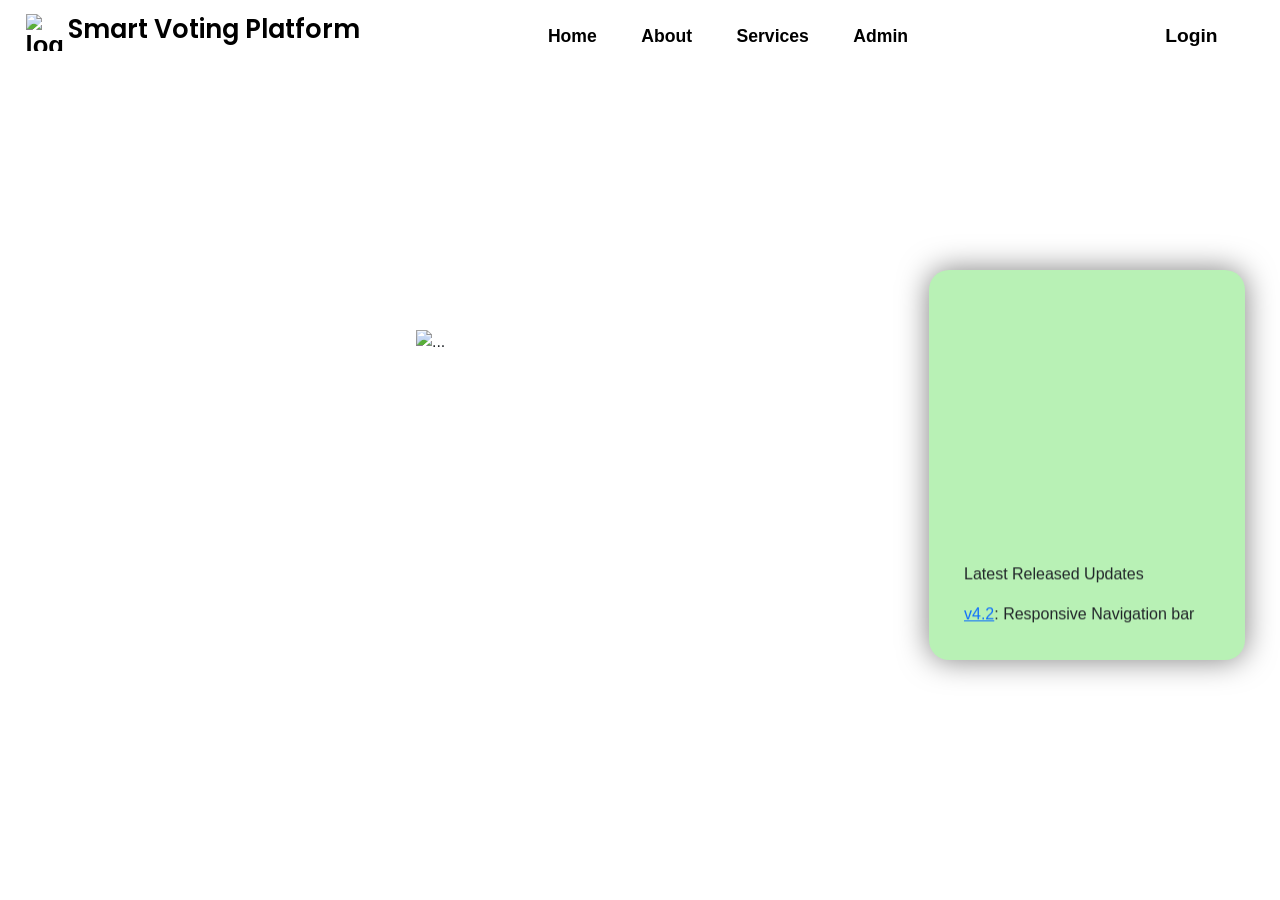
==== index.html @ 3654eeef "Add files via upload" ====
<!DOCTYPE html>
<html lang="en">
    <head>
        <meta http-equiv="Content-Type" content="text/html;charset=UTF-8">
        <meta name="viewport" content="width=device-width, initial-scale=1.0">
        <meta http-equiv="X-UA-Compatible" content="ie=edge">
        <title>Smart Voting Platform</title>
        <link rel="stylesheet" href="support/style.css">

        <link href="https://cdn.jsdelivr.net/npm/bootstrap@5.3.0-alpha1/dist/css/bootstrap.min.css" rel="stylesheet" integrity="sha384-GLhlTQ8iRABdZLl6O3oVMWSktQOp6b7In1Zl3/Jr59b6EGGoI1aFkw7cmDA6j6gD" crossorigin="anonymous">
  
    </head>
    <body>
        <header>
            <h2 class="logo"><img src="https://ecisveep.nic.in/uploads/monthly_2018_04/large.eci-logo.png.3923b99226a762b9e37469d762c31a77.png" class="eci" alt="logo">Smart Voting Platform</h2>
            <nav class="navigation">
                <a href="#">Home</a>
                <a href="#">About</a>
                <a href="#">Services</a>
                <a href="#">Admin</a>
            </nav>
            <div class="main">
                <button class="btnLogin-popup">Login</button>
                <ion-icon class="menu-icon" name="menu"></ion-icon>
                <ion-icon class="menu-close" name="close"></ion-icon>
            </div>
        </header>

        <div class="left-panel">
            <div id="carouselExampleInterval" class="carousel slide" data-bs-ride="carousel">
                <div class="carousel-inner">
                  <div class="carousel-item active" style="object-fit: scale-down;" data-bs-interval="3000" >
                    <img src="https://kuorum.org/wp-content/uploads/2020/05/voto-electronico-validez-legal-940x488.jpg" class="d-block w-100" alt="..." style="height: 300px; width: 1000px;">
                  </div>
                  <div class="carousel-item"  style="object-fit: scale-down;"data-bs-interval="3000">
                    <img src="https://insidetelecom.com/wp-content/uploads/2022/05/vote-online-cover.jpg" class="d-block w-100" alt="..." class="d-block w-100" style="height: 300px; width: 1000px;">
                  </div>
                  <div class="carousel-item"  style="object-fit: scale-down;" data-bs-interval="3000" >
                    <img src="https://static.scientificamerican.com/sciam/cache/file/CF393A78-1DF6-4D70-BF862AC7CA0ACC02_source.jpg" class="d-block w-100" alt="..." style="height: 300px; width: 1000px;">
                  </div>
                  <div class="carousel-item" style="object-fit: scale-down;" data-bs-interval="3000" >
                    <img src="https://www.livelaw.in/h-upload/2021/08/10/1500x900_398309-election-commission-of-india-eci-and-sc.jpg" class="d-block w-100" alt="..." style="height: 300px; width: 1000px;">
                  </div>
                  <div class="carousel-item" style="object-fit: scale-down;" data-bs-interval="3000" >
                    <img src="https://akm-img-a-in.tosshub.com/indiatoday/images/photogallery/201404/pic7_041714023150.jpg?VersionId=1IKxafvCcKlzYUDMSIUN3gmeSVibkaPz" class="d-block w-100" alt="..." style="height: 300px; width: 1000px;">
                  </div>
                </div>
                <!-- <button class="carousel-control-prev" type="button" data-bs-target="#carouselExampleInterval" data-bs-slide="prev">
                  <span class="carousel-control-prev-icon" aria-hidden="true"></span>
                  <span class="visually-hidden">Previous</span>
                </button>
                <button class="carousel-control-next" type="button" data-bs-target="#carouselExampleInterval" data-bs-slide="next">
                  <span class="carousel-control-next-icon" aria-hidden="true"></span>
                  <span class="visually-hidden">Next</span>
                </button> -->
            </div>
        </div>

        <div class="wrapper">
            <span class="icon-close"><ion-icon name="close"></ion-icon></span>
            <div class="form-box login">
                <svg class="bi bi-person-circle" viewBox="0 0 16 16"  fill="currentColor" xmlns="http://www.w3.org/2000/svg">
                  <path d="M13.468 12.37C12.758 11.226 11.195 10 8 10s-4.757 1.225-5.468 2.37A6.987 6.987 0 0 0 8 15a6.987 6.987 0 0 0 5.468-2.63z"/>
                  <path fill-rule="evenodd" d="M8 9a3 3 0 1 0 0-6 3 3 0 0 0 0 6z"/>
                  <path fill-rule="evenodd" d="M8 1a7 7 0 1 0 0 14A7 7 0 0 0 8 1zM0 8a8 8 0 1 1 16 0A8 8 0 0 1 0 8z"/>
                </svg>
                <h2>Login</h2>
                <div class="input-box">
                    <span class="icon"><ion-icon name="person"></ion-icon></span>
                    <input type="text" id="user-id" class="text-field" oninput="this.value = this.value.toUpperCase()" minlength="6" maxlength="6" name="user-id" required/>
                    <label for="email">Voter ID*</label>
                </div>
                <div class="input-box">
                    <span class="icon"><ion-icon name="lock-closed"></ion-icon></span>
                    <input type="password" id="login-password" class="text-field" name="login-password" minlength="8" required/>
                    <label for="password">Password*</label>
                </div>
                <div class="remember-forgot">
                    <label for="">
                        <input type="checkbox" id="check-box">Remember me
                    </label>
                    <a href="#">Forgot Password?</a>
                </div>
                <button class="btn-style" id="login-btn">Login</button>
                <div class="login-register">
                    <p>Not yet registered?
                        <a href="#"  class="register-link">Register</a>
                    </p>
                </div>
            </div>

            <div class="form-box register">
                <h2>Registration</h2>
                <div class="input-box">
                    <span class="icon"><ion-icon name="person"></ion-icon></span>
                    <input type="text" id="voter-id" name="voter-id" class="text-field" required pattern="[0-9A-Z]{6}" oninput="this.value = this.value.toUpperCase()" minlength="6" maxlength="6" name="user-id" required/>
                    <label for="voter-id">Voter ID*<span class="error" id="voter-id-error"></span></label>
                    
                </div>
                <div class="input-box">
                    <span class="icon"><ion-icon name="person"></ion-icon></span>
                    <input type="text" id="aadhaar-id"  name="aadhaar-id" class="text-field" required pattern="[0-9]{12}"  maxlength="12" />
                    <label for="aadhaar-id">Aadhaar ID*<span class="error" id="aadhaar-number-error"></span></label>
                    </span>
                </div>
                <div class="input-box">
                    <span class="icon"><ion-icon name="mail"></ion-icon></span>
                    <input type="email" class="text-field" id="email-id" name="email-id" required/>
                    <label for="email-id">Email ID*<span class="error" id="email-error"></span></label>
                    </span>
                </div>
                <div class="input-box">
                    <span class="icon"><ion-icon name="lock-closed"></ion-icon></span>
                    <input type="password" id="register-password" name="register-password" class="text-field" required pattern="(?=.*\d)(?=.*[a-z])(?=.*[A-Z]).{8,}" title="Must contain at least one  number, one uppercase and lowercase letter, and at least 8 or more characters"/><br>
                    <label for="register-password">Password*<span class="error" id="password-error"></span></label>
                    </span>
                </div>
                <div class="remember-forgot">
                    <label for="">
                        <input type="checkbox" name="" id="">I agree to the terms & conditions
                    </label>
                </div>
                <button type="submit" class="btn-style" id="register-btn">Register</button>
                <div class="login-register">
                    <p>Already registered?
                        <a href="#" class="login-link">Login</a>
                    </p>
                </div>
            </div>
        </div>
        <div class="right-panel">
            <marquee onMouseOver="this.stop()" onMouseOut="this.start()" behavior="scroll" direction="up">
                <p>Latest Released Updates</p>
                <p><a href="https://manjoydutta.github.io/SVMv4.2">v4.2</a>: Responsive Navigation bar</p>
                <p><a href="https://manjoydutta.github.io/SVMv4.1">v4.1</a>: Redefined UX</p>
                <p>v4.0: Redesigned UI</p>
                <p>v3.2: New Portal launched</p>
                <p><a href="https://manjoydutta.github.io/SVMv3.1">v3.1</a>: Admin Analytics building started</p>
                <p><a href="https://manjoydutta.github.io/SVMv3.0">v3.0</a>: Admin Portal Design</p>
                <p>v2.5: Firebase Link-up</p>
                <p><a href="https://manjoydutta.github.io/SVMv2.2">v2.2</a>: Voter Homepage</p>
                <p><a href="https://manjoydutta.github.io/SVMv2.1">v2.1</a>: Administration Portal</p>
                <p>v2.0: First look of the Login and Register page</p>
                <p>v1.0: Intial planning and first view of the project</p>
            </marquee>
        </div>
        <script type="module" src="support/script.js"></script>
        <script src="https://www.gstatic.com/firebasejs/7.19.1/firebase-app.js"></script>
        <script src="https://www.gstatic.com/firebasejs/7.19.1/firebase-database.js"></script>
        <script src="https://cdn.jsdelivr.net/npm/bootstrap@5.3.0-alpha1/dist/js/bootstrap.bundle.min.js" integrity="sha384-w76AqPfDkMBDXo30jS1Sgez6pr3x5MlQ1ZAGC+nuZB+EYdgRZgiwxhTBTkF7CXvN" crossorigin="anonymous"></script>
        <script type="module" src="https://unpkg.com/ionicons@5.5.2/dist/ionicons/ionicons.esm.js"></script>
        <script nomodule src="https://unpkg.com/ionicons@5.5.2/dist/ionicons/ionicons.js"></script>
    </body>
</html>
---- support/style.css ----
@import url('https://fonts.googleapis.com/css?family=Poppins');
@import url('https://cdnjs.cloudflare.com/ajax/libs/font-awesome/4.7.0/css/font-awesome.min.css');
*{
    margin: 0;
    padding: 0;
    box-sizing: border-box;
    /* font-family: 'Poppins', sans-serif; */
    font-family: "Font Awesome", sans-serif;
    user-select: none;
}

body{
    display: flex;
    align-items: center;
    justify-content: center;
    min-height: 100vh;
    background: url(https://akm-img-a-in.tosshub.com/businesstoday/images/story/201905/voter_660_050219100644.jpg?size=1538:750) no-repeat;
    background-size: cover;
    background-position: center;
    color: #000;
}

header{
    position: fixed;
    top: 0;
    left: 0;
    width: 100%;
    padding: 20px 50px;
    display: flex;
    justify-content: space-between;
    align-items: center;
    z-index: 50;
}

header h2{
    display: flex;
    justify-content: space-between;
    font-family: 'Poppins', sans-serif;
}

header h2 img{
    margin-right: 3px;
}

.logo{
    font-size: 1.6em;
    font-weight: 600;
    color: #000;
}

.logo .eci{
    width:39px;
    height:37px;
}

.navigation a{
    position: relative;
    font-size: 1.1em;
    color: #000;
    text-decoration: none;
    font-weight: 600;
    margin: 0 25px;
}

.navigation a::after{
    content: '';
    position: absolute;
    left: 0;
    background: #000;
    width: 100%;
    height: 3px;
    border-radius: 9px;
    bottom: -6px;
    transform: scaleX(0);
    transform-origin: right;
    transition: transform .3s;
}

.navigation a:hover::after{
    transform-origin: left;
    transform: scaleX(1);
}

.main{
    display: flex;
    margin-right: 8px;
}

.main .btnLogin-popup{
    width: 110px;
    height: 45px;
    background: transparent;
    outline: none;
    cursor: pointer;
    font-size: 1.2rem;
    color: #000;
    font-weight: 600;
    margin-left: 40px;
    transition: .2s;
    border: transparent;
    border-radius: 7.8px;
}

.main .btnLogin-popup:hover{
    background: #db6313;
    color: #fff;
    font-weight: 600;
    box-shadow: 0 0 12px rgba(0,0,0,.5);
    border: solid #db6313;
}

.menu-icon{
    display: none;
}

.menu-close{
    display: none;
}

.wrapper{
    position: relative;
    width: 8px;
    height: 510px;
    background: transparent;
    border-radius: 20px;
    backdrop-filter: blur(45px);
    box-shadow: 0 0 33px rgba(0,0,0,.5);
    display: flex;
    align-items: center;
    justify-content: center;
    overflow: hidden;
    transform: scale(0);
    transition: ease-out .4s;
    z-index: 100;
}

.wrapper h2{
    margin-top: 20px;
    margin-bottom: 10px;
}

.wrapper.active-popup{
    width: 420px;
    transform: scale(1);
}

.wrapper.active{
    height: 569px;;
}

.wrapper .form-box  {
    width: 100%;
    padding: 40px;
}

#panel{
    margin-bottom: 20px;
    color: #162938;
}

.wrapper .form-box.login{
    transition: transform .18s ease;
    transform: translateX(0);
}

.wrapper.active .form-box.login{
    transform: translateX(-450px);
}

.wrapper .form-box.register{
    position: absolute;
    transition: none;
    transform: translateX(450px);
}

.wrapper.active .form-box.register{
    transition: transform .18s ease;
    transform: translateX(0);
}

.bi-person-circle{
    height: 5em;
    width: 100%;
}

.wrapper .icon-close{
    position: absolute;
    top: 0;
    right: 0;
    width: 38px;
    height: 38px;
    background: #162938;
    font-size: 2em;
    color: #fff;
    display: flex;
    justify-content: center;
    align-items: center;
    border-bottom-left-radius: 16px;
    z-index: 1;
    cursor: pointer;
}

.form-box h2{
    font-size: 2em;
    color: #162938;
    text-align: center;
}

.input-box{
    position: relative;
    width: 100%;
    height: 50px;
    border-bottom: 2.5px solid #162938;
    margin: 30px 0;
}

.input-box label{
    position: absolute;
    top: 50%;
    left: 5px;
    transform: translateY(-50%);
    font-size: 1em;
    color: #162938;
    font-weight: 600;
    pointer-events: none;
    transition: .5s;
}

.input-box input:focus~label, .input-box input:valid~label{
    top: -5px;
    font-weight: 500;
}

.input-box input{
    width: 100%;
    height: 100%;
    background: transparent;
    border: none;
    outline: none;
    font-size: 1em;
    color: #162938;
    font-weight: 600;
    padding: 0 35px 0 5px;
}

.input-box .icon{
    color: #162938;
    position: absolute;
    right: .2em;
    font-size: 1.2em;
    line-height: 60px;
}

.remember-forgot{
    font-size: .9em;
    color: #162938;
    font-weight: 500;
    margin: -15px 0 15px;
    display: flex;
    justify-content: space-between;
}

.remember-forgot label input{
    accent-color: #162938;
    margin-right: 3px;
}

.remember-forgot a{
    color: #162938;
    text-decoration: none;
}

.remember-forgot a:hover{
    text-decoration: underline;
}

.btn-style{
    width: 100%;
    height: 45px;
    background: #162938;
    border: none;
    outline: none;
    border-radius: 6px;
    cursor: pointer;
    font-size: 1em;
    color: #fff;
    font-weight: 500;
}

.login-register{
    font-size: .9rem;
    color: #162938;
    text-align: center;
    font-weight: 500;
    margin: 25px 0 10px;
}

.login-register p a{
    color: #162938;
    text-decoration: none;
    font-weight: 600;
}

.login-register p a:hover{
    text-decoration: underline;
}

.error {
    color: red;
    font-weight: bold;
    font-size: .8em;
}

.left-panel{
    width: 950px;
    height: 550px;
    margin: 40px 10px 0 0px;
    padding: 20px 50px 0 20px;
    display: flex;
    flex-direction: column;
    position: relative;
    align-items: center;
    justify-content: center;
    overflow: hidden;
    transition: ease-out .2s;
}

.left-panel.active-popup{
    margin: 0;
    padding: 0;
    width: 390px;
    padding: 0 20px 0 0;
    transform: scale(0.5) translateX(-3em);
    transition: ease-in .2s;
}

.right-panel{
    width: 335px;
    height: 390px;
    margin: 65px 0px 0 20px;
    padding: 20px 20px 20px 35px;
    position: relative;
    display: flex;
    flex-direction: column;
    background-color: rgba(184,241,181,1);
    border-radius: 20px;
    backdrop-filter: blur(20px);
    box-shadow: 0 0 30px rgba(0,0,0,.5);
    transition: ease-out .2s;
}

.right-panel.active-popup{
    height: 400px;
    transform: scale(0.55) translateX(3em);
    transition: ease-in .2s;
    box-shadow: none;
}

@media (max-width: 1400px){
    .right-panel{
        margin: 65px 35px 35px 20px;
    }
}

@media (max-width:1280px){
    header{
        padding: 14px 2%;
        transition: .2s;
    }
    .navigation a{
        padding: 5px 0;
        margin: 0px 20px;
    }
}

@media (max-width:1050px){
    header .logo{
        margin-top:13px;
    }
    .menu-icon{
        margin-left: 20px;
        padding-top: 4px;
        font-size: 35px;
        cursor: pointer;
        z-index: 1000;
        display: inline;
        transition: all .5s ease-in;
    }
    .menu-icon.open{
        display: none;
        transition: all .5s ease-out;
    }
    
    .menu-close{
        display: none;
        transition: all .5s ease-in;
    }
    .menu-close.open{
        margin-left: 20px;
        padding-top: 4px;
        font-size: 35px;
        cursor: pointer;
        z-index: 1000;
        display: inline;
        transition: all .5s ease-out;
    }
    .navigation{
        position: absolute;
        display: flex;
        flex-direction: column;
        justify-content: flex-start;
        top: 100%;
        right: -100%;
        width: 270px;
        height: 200px;
        background: orange;
        border-radius: 10px;
        transition: all .45s ease-in;
    }
    .navigation.open{
        right: 1%;
    }
    .navigation a{
        display: block;
        margin: 12px 0;
        padding: 0px 25px;
        transform: all .5s ease;
    }
    .navigation a::after{
        content: '';
        position: absolute;
        left: 20px;
        background: #000;
        width: 30%;
        height: 3px;
        border-radius: 9px;
        bottom: -6px;
        transform: scaleX(0);
        transform-origin: right;
        transition: transform .5s;
    }
    .navigation a:hover::after{
        transform-origin: left;
        transform: scaleX(1);
    }
    body{
        display: flex;
        flex-direction: column;
        align-items: center;
        justify-content: center;
    }
    .left-panel{
        width: 720px;
        height: 500px;
        margin: 40px 10px 0 95px;
    }
    .right-panel{
        width: 432px;
        margin: 40px 10px 30px 60px;
    }
    .wrapper{
        height: 0px;
    }
    .wrapper.active-popup{
        width: 420px;
        height: 510px;
        transform: scale(1) translateX(-2%) translateY(-72%);
    }
    .wrapper.active{
        height: 569px;
    }
}
@media (max-width:600px){
    header .logo{
        margin-top:13px;
    }
    .logo{
        font-size: 1.3em;
    }
    .logo .eci{
        width:30px;
        height:28px;
    }
    .left-panel{
        width: 500px;
        margin: 60px 0 150px;
        padding: 20px 10px 0 10px;
    }
    .right-panel{
        width: 380px;
        height: 510px;
        margin: 0 10px 30px 20px;
    }
    .wrapper{
        margin-left: 360px;
    }
    .wrapper.active-popup{
        width: 420px;
        height: 510px;
        transform: scale(1) translateX(-42%) translateY(-72%);
    }
}
@media (max-width:420px){
    header .logo{
        margin-top:5px;
    }
    .main .btnLogin-popup{
        margin-left: 0px;
        margin-top: 0px;
        font-size: 1em;
        width: 50px;
        height: 25px;
        font-size: 1em;
        transform: translateX(-10%) translateY(-15%);
    }
    .main .btnLogin-popup:hover{
        height: 25px;
    }
    .menu-icon{
        margin-left: 8px;
        margin-top: 0px;
        font-size: 21px;
        transform: translateX(-10%) translateY(-20%);
    }
    .menu-close.open{
        margin-left: 8px;
        margin-top: 0px;
        font-size: 21px;
        transform: translateX(-10%) translateY(-15%);
    }
    .navigation.open{
        right: 2.5%;
        width: 150px;
        height: 190px;
        font-size: .9em;
        transform: translateY(-10%);
    }
    .navigation{
        transform: translateY(-10%);
    }
    .logo{
        font-size: 1.1em;
    }
    .logo .eci{
        width:25px;
        height:24px;
    }
    .left-panel{
        width: 400px;
        margin: 60px 0px 8px 5px;
        padding: 20px 1px 0 10px;
    }
    .left-panel img{
        width: 250px;
        height: 300px;
    }
    .right-panel{
        width: 350px;
        height: 450px;
        margin: 10px 0 25px 11px 25px;
    }
    .wrapper.active-popup{
        width: 420px;
        height: 510px;
        transform: scale(0.85) translateX(-50%) translateY(-89%);
    }
    .wrapper.active{
        height: 569px;
    }
}
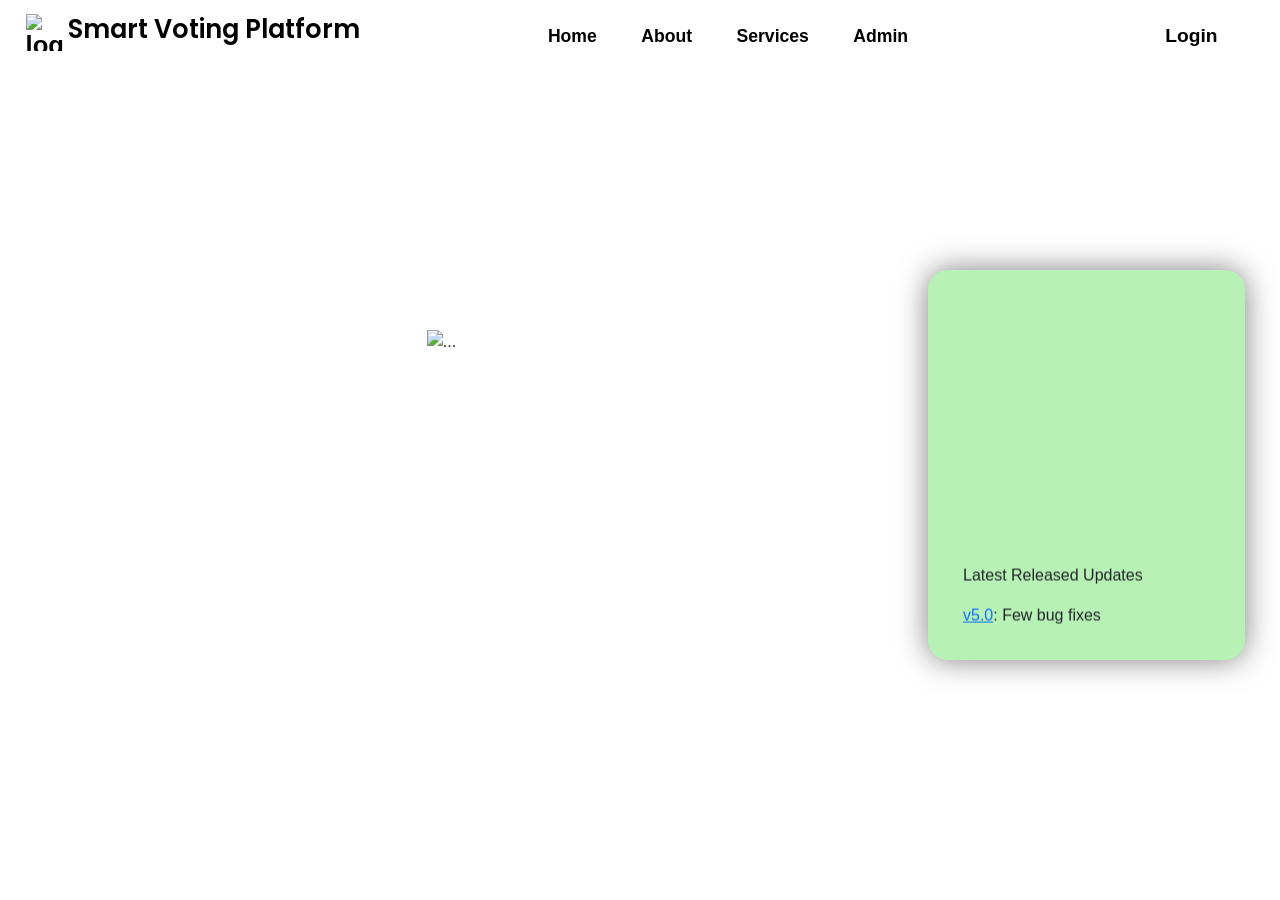
==== commit b4d15743: "Update index.html" ====
--- a/index.html
+++ b/index.html
@@ -131,6 +131,7 @@
         <div class="right-panel">
             <marquee onMouseOver="this.stop()" onMouseOut="this.start()" behavior="scroll" direction="up">
                 <p>Latest Released Updates</p>
+                <p><ion-icon name="play"></ion-icon><a href="https://manjoydutta.github.io/SVMv5.0"> v5.0</a>: Few bug fixes</p>
                 <p><a href="https://manjoydutta.github.io/SVMv4.2">v4.2</a>: Responsive Navigation bar</p>
                 <p><a href="https://manjoydutta.github.io/SVMv4.1">v4.1</a>: Redefined UX</p>
                 <p>v4.0: Redesigned UI</p>
@@ -151,4 +152,4 @@
         <script type="module" src="https://unpkg.com/ionicons@5.5.2/dist/ionicons/ionicons.esm.js"></script>
         <script nomodule src="https://unpkg.com/ionicons@5.5.2/dist/ionicons/ionicons.js"></script>
     </body>
-</html>+</html>
--- a/support/style.css
+++ b/support/style.css
@@ -140,12 +140,15 @@
 }
 
 .wrapper.active-popup{
-    width: 420px;
+    width: 26vw;
+    height: 66vh;
+    transition: transform .18s ease;
     transform: scale(1);
 }
 
 .wrapper.active{
-    height: 569px;;
+    width: 27vw;
+    height: 74vh;
 }
 
 .wrapper .form-box  {
@@ -179,6 +182,7 @@
 }
 
 .bi-person-circle{
+    margin-top: 6%;
     height: 5em;
     width: 100%;
 }
@@ -325,6 +329,11 @@
     transition: ease-out .2s;
 }
 
+.left-panel img{
+    width: 1000px;
+    height: 500px;
+}
+
 .left-panel.active-popup{
     margin: 0;
     padding: 0;
@@ -356,7 +365,16 @@
     box-shadow: none;
 }
 
-@media (max-width: 1400px){
+@media (max-width: 1420px){
+    .wrapper.active-popup{
+        width: 420px;
+        height: 530px;
+        transition: transform .18s ease;
+        transform: scale(1);
+    }
+    .wrapper.active{
+        height: 569px;
+    }
     .right-panel{
         margin: 65px 35px 35px 20px;
     }
@@ -370,6 +388,16 @@
     .navigation a{
         padding: 5px 0;
         margin: 0px 20px;
+    }
+    .wrapper.active-popup{
+        width: 415px;
+        height: 550px;
+    }
+    .wrapper.active{
+        height: 569px;
+    }
+    .left-panel{
+        padding: 20px 28px 0 20px;
     }
 }
 
@@ -449,26 +477,31 @@
         align-items: center;
         justify-content: center;
     }
+    .wrapper{
+        height: 0;
+    }
+    .wrapper.active-popup{
+        width: 415px;
+        height: 550px;
+        transform: scale(1) translateX(-2%) translateY(-72%);
+    }
+    .wrapper.active{
+        height: 569px;
+    }
     .left-panel{
-        width: 720px;
+        width: 760px;
         height: 500px;
-        margin: 40px 10px 0 95px;
+        margin: 100px 10px;
+        padding: 20px 50px 0 50px;
+    }
+    .left-panel img{
+        width: 20px;
+        height: 500px;
     }
     .right-panel{
         width: 432px;
         margin: 40px 10px 30px 60px;
     }
-    .wrapper{
-        height: 0px;
-    }
-    .wrapper.active-popup{
-        width: 420px;
-        height: 510px;
-        transform: scale(1) translateX(-2%) translateY(-72%);
-    }
-    .wrapper.active{
-        height: 569px;
-    }
 }
 @media (max-width:600px){
     header .logo{
@@ -480,12 +513,24 @@
     .logo .eci{
         width:30px;
         height:28px;
+    }
+    .left-panel{
+        width: 100vw;
+    }
+    .left-panel img{
+        justify-content: center;
+        align-items: center;
+        width: 100vw;
+        height: 400px;
     }
     .left-panel{
         width: 500px;
         margin: 60px 0 150px;
         padding: 20px 10px 0 10px;
     }
+    .wrapper{
+        height: 0;
+    }
     .right-panel{
         width: 380px;
         height: 510px;
@@ -500,7 +545,7 @@
         transform: scale(1) translateX(-42%) translateY(-72%);
     }
 }
-@media (max-width:420px){
+@media (max-width:422px){
     header .logo{
         margin-top:5px;
     }
@@ -546,18 +591,19 @@
         height:24px;
     }
     .left-panel{
-        width: 400px;
-        margin: 60px 0px 8px 5px;
-        padding: 20px 1px 0 10px;
+        width: 100vw;
     }
     .left-panel img{
-        width: 250px;
+        justify-content: center;
+        align-items: center;
+        width: 100vw;
         height: 300px;
+        margin-bottom: 0;
     }
     .right-panel{
-        width: 350px;
-        height: 450px;
-        margin: 10px 0 25px 11px 25px;
+        width: 340px;
+        height: 420px;
+        margin: 5px 25px 11px 25px;
     }
     .wrapper.active-popup{
         width: 420px;
